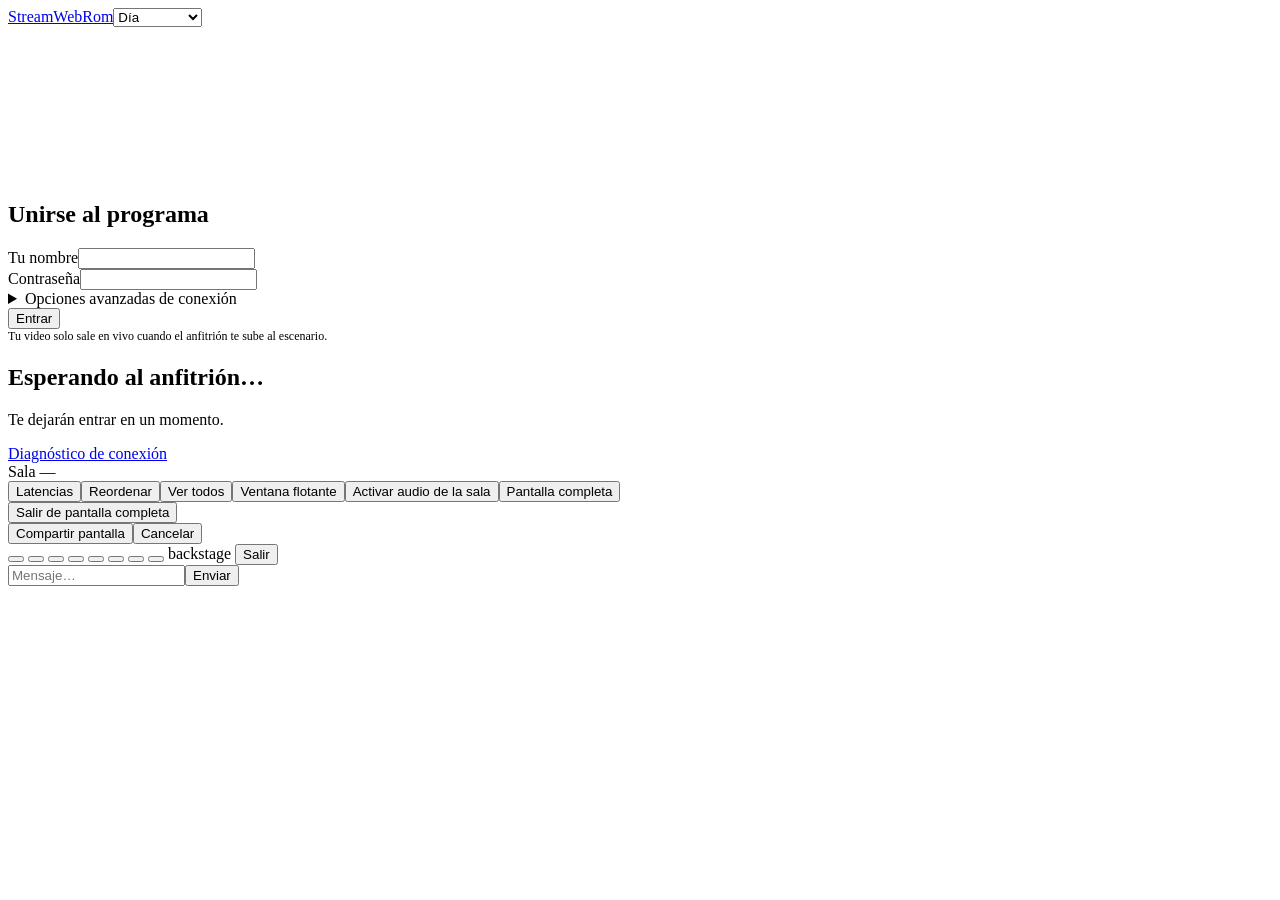
==== web/guest.html @ 3d523869 "merge: i18n ES/EN/RU para la interfaz web" ====
<!doctype html>
<html lang="es">
<head>
<meta charset="utf-8"><meta name="viewport" content="width=device-width,initial-scale=1">
<title data-i18n="guest.pageTitle">Unirse · StreamWebRom</title>
<link rel="icon" href="/img/logo.svg"><link rel="manifest" href="/manifest.webmanifest"><meta name="theme-color" content="#141518"><link rel="apple-touch-icon" href="/img/icon-192.png"><script src="/js/appearance.js"></script><link rel="stylesheet" href="/css/app.css">
</head>
<body>
<section id="pre" class="prejoin">
  <div class="col">
    <div class="guest-heading"><a class="brand" href="/"><img src="/img/logo.svg" alt="">StreamWebRom</a><span class="lang-slot" data-lang-slot></span><select data-theme-picker data-i18n-aria="guest.themeAria" aria-label="Tema visual"><option value="light" data-i18n="guest.themeDay">Día</option><option value="dark" data-i18n="guest.themeNight">Noche</option><option value="auto" data-i18n="guest.themeAuto">Automático</option></select></div>
    <div class="preview"><video id="preview" muted playsinline autoplay></video></div>
    <div class="muted" id="devWarn" style="font-size:12px"></div>
    <div class="meter"><i id="meter"></i></div>
  </div>
  <div class="card col">
    <h2 id="roomTitle" data-i18n="guest.joinTitle">Unirse al programa</h2>
    <div><label for="name" data-i18n="guest.nameLabel">Tu nombre</label><input id="name" maxlength="40" autocomplete="name"></div>
    <div id="pwBox" class="hidden"><label for="pw" data-i18n="guest.passwordLabel">Contraseña</label><input id="pw" type="password" maxlength="128"></div>
    <div id="devPre" class="col"></div>
    <div id="camCtlPre"></div>
    <details><summary data-i18n="guest.advanced">Opciones avanzadas de conexión</summary>
      <label for="networkMode" data-i18n="guest.connection">Conexión</label>
      <select id="networkMode"><option value="auto" data-i18n="guest.netAuto">Automática (recomendada)</option><option value="tls" data-i18n="guest.netTls">Red móvil: conexión cifrada por 443</option><option value="local" data-i18n="guest.netLocal">Alternativa: relé del equipo anfitrión</option></select>
    </details>
    <button class="primary" id="joinBtn" data-i18n="guest.join">Entrar</button>
    <p class="muted" id="hint" style="margin:0;font-size:12px" data-i18n="guest.hint">Tu video solo sale en vivo cuando el anfitrión te sube al escenario.</p>
  </div>
</section>

<section id="waiting" class="landing hidden"><div class="card"><h2 data-i18n="guest.waitingTitle">Esperando al anfitrión…</h2><p class="muted" data-i18n="guest.waitingText">Te dejarán entrar en un momento.</p></div></section>

<section id="call" class="call hidden">
  <div id="connection" class="connection-status hidden" role="status" aria-live="polite">
    <p id="connectionText"></p>
    <a href="/diagnostics" target="_blank" rel="noopener" data-i18n="guest.diagnosticsLink">Diagnóstico de conexión</a>
  </div>
  <div class="call-grid-tools"><span id="roomPing" data-i18n-title="guest.roomPingTitle" title="Ping de señalización entre tu equipo y la sala" data-i18n="guest.roomLabel">Sala —</span><div class="row"><button id="networkToggle" class="small" aria-pressed="true" data-i18n="guest.latencies">Latencias</button><button id="reorderGrid" class="small" aria-pressed="false" data-i18n="guest.reorder">Reordenar</button><button id="restoreGrid" class="small hidden" data-i18n="guest.viewAll">Ver todos</button><button id="floatingVideo" class="small hidden" data-i18n="guest.pip">Ventana flotante</button><button id="enableAudio" class="small primary hidden" data-i18n="guest.enableAudio">Activar audio de la sala</button><button id="callFullscreen" class="small" aria-pressed="false" data-i18n="guest.fullscreen">Pantalla completa</button></div></div>
  <button id="exitFullscreen" class="immersive-exit small hidden" data-i18n="guest.exitFullscreen">Salir de pantalla completa</button>
  <div id="screenShareStatus" class="screen-share-status hidden" role="status" aria-live="polite"><span id="screenShareText" class="grow"></span><button id="startScreen" class="small primary hidden" data-i18n="guest.shareScreen">Compartir pantalla</button><button id="cancelScreen" class="small" data-i18n="guest.cancel">Cancelar</button></div>
  <div class="grid" id="grid"></div>
  <div class="bar">
    <button class="icon on" id="micBtn" data-icon="mic" data-i18n-title="guest.micTitle" title="Micrófono (M)" data-i18n-aria="guest.mic" aria-label="Micrófono"></button>
    <button class="icon on" id="camBtn" data-icon="cam" data-i18n-title="guest.camTitle" title="Cámara (V)" data-i18n-aria="guest.camera" aria-label="Cámara"></button>
    <button class="icon" id="screenBtn" data-icon="screen" data-i18n-title="guest.shareScreen" title="Compartir pantalla" data-i18n-aria="guest.shareScreen" aria-label="Compartir pantalla"></button>
    <button class="icon" id="cam2Btn" data-icon="plus" data-i18n-title="guest.addCamera" title="Agregar otra cámara" data-i18n-aria="guest.addCamera" aria-label="Agregar otra cámara"></button>
    <button class="icon" id="setBtn" data-icon="settings" data-i18n-title="guest.settingsTitle" title="Cámara, micrófono y audífonos" data-i18n-aria="guest.settings" aria-label="Ajustes"></button>
    <button class="icon" id="handBtn" data-icon="hand" data-i18n-title="guest.raiseHand" title="Levantar la mano" data-i18n-aria="guest.raiseHand" aria-label="Levantar la mano"></button>
    <button class="icon" id="reactBtn" data-icon="smile" data-i18n-title="guest.react" title="Reaccionar" data-i18n-aria="guest.react" aria-label="Reaccionar"></button>
    <button class="icon" id="chatBtn" data-icon="chat" data-i18n-title="guest.chat" title="Chat" data-i18n-aria="guest.chat" aria-label="Chat"></button>
    <span class="pill" id="stageState">backstage</span>
    <button class="danger" id="leaveBtn" data-icon="leave" data-i18n="guest.leave">Salir</button>
  </div>
  <div class="card drawer hidden" id="chat">
    <div class="chatlog" id="chatlog"></div>
    <div class="row"><input id="chatInput" maxlength="500" data-i18n-placeholder="guest.messagePlaceholder" placeholder="Mensaje…"><button id="chatSend" class="primary" data-i18n="guest.send">Enviar</button></div>
  </div>
  <div class="card hidden" id="reactions" style="position:fixed;bottom:80px;left:50%;transform:translateX(-50%);display:flex;gap:6px;padding:8px"></div>
</section>
<script type="module" src="/js/guest.js"></script>
<script type="module" src="/js/pwa.js"></script>
</body>
</html>
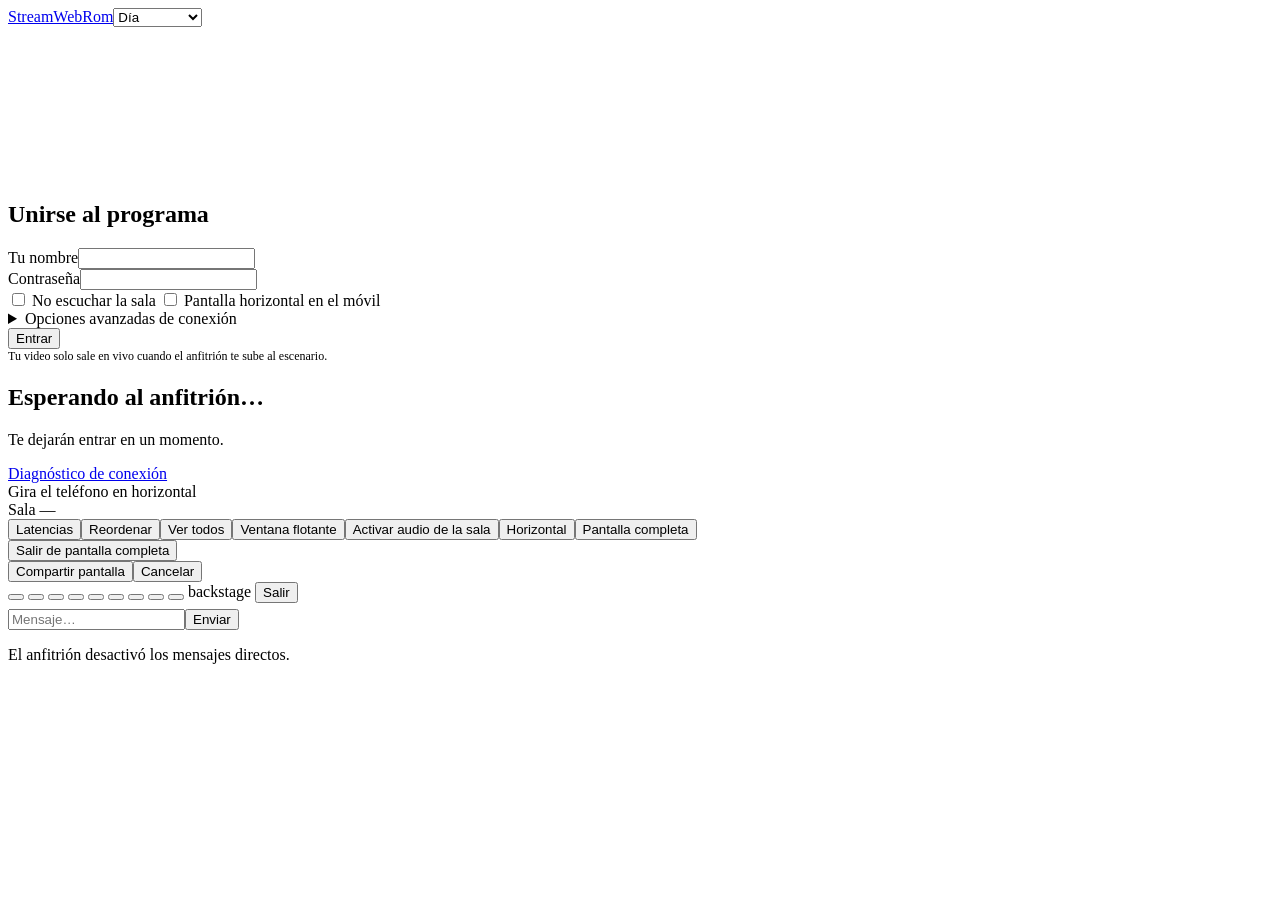
==== commit 03c519a8: "feat(web): клиентская волна — fit медиа, быстрые действия, self-deafen, ландшафт, чат (#11, #12, #14" ====
--- a/web/guest.html
+++ b/web/guest.html
@@ -3,7 +3,7 @@
 <head>
 <meta charset="utf-8"><meta name="viewport" content="width=device-width,initial-scale=1">
 <title data-i18n="guest.pageTitle">Unirse · StreamWebRom</title>
-<link rel="icon" href="/img/logo.svg"><link rel="manifest" href="/manifest.webmanifest"><meta name="theme-color" content="#141518"><link rel="apple-touch-icon" href="/img/icon-192.png"><script src="/js/appearance.js"></script><link rel="stylesheet" href="/css/app.css">
+<link rel="icon" href="/img/logo.svg"><link rel="manifest" href="/manifest.webmanifest"><meta name="theme-color" content="#141518"><link rel="apple-touch-icon" href="/img/icon-192.png"><script src="/js/appearance.js"></script><link rel="stylesheet" href="/css/app.css"><link rel="stylesheet" href="/css/orientation.css">
 </head>
 <body>
 <section id="pre" class="prejoin">
@@ -19,6 +19,8 @@
     <div id="pwBox" class="hidden"><label for="pw" data-i18n="guest.passwordLabel">Contraseña</label><input id="pw" type="password" maxlength="128"></div>
     <div id="devPre" class="col"></div>
     <div id="camCtlPre"></div>
+    <label class="row"><input type="checkbox" id="deafenPre"> <span data-i18n="guest.selfDeafen">No escuchar la sala</span></label>
+    <label class="row"><input type="checkbox" id="landscapePre"> <span data-i18n="guest.landscapePre">Pantalla horizontal en el móvil</span></label>
     <details><summary data-i18n="guest.advanced">Opciones avanzadas de conexión</summary>
       <label for="networkMode" data-i18n="guest.connection">Conexión</label>
       <select id="networkMode"><option value="auto" data-i18n="guest.netAuto">Automática (recomendada)</option><option value="tls" data-i18n="guest.netTls">Red móvil: conexión cifrada por 443</option><option value="local" data-i18n="guest.netLocal">Alternativa: relé del equipo anfitrión</option></select>
@@ -35,12 +37,14 @@
     <p id="connectionText"></p>
     <a href="/diagnostics" target="_blank" rel="noopener" data-i18n="guest.diagnosticsLink">Diagnóstico de conexión</a>
   </div>
-  <div class="call-grid-tools"><span id="roomPing" data-i18n-title="guest.roomPingTitle" title="Ping de señalización entre tu equipo y la sala" data-i18n="guest.roomLabel">Sala —</span><div class="row"><button id="networkToggle" class="small" aria-pressed="true" data-i18n="guest.latencies">Latencias</button><button id="reorderGrid" class="small" aria-pressed="false" data-i18n="guest.reorder">Reordenar</button><button id="restoreGrid" class="small hidden" data-i18n="guest.viewAll">Ver todos</button><button id="floatingVideo" class="small hidden" data-i18n="guest.pip">Ventana flotante</button><button id="enableAudio" class="small primary hidden" data-i18n="guest.enableAudio">Activar audio de la sala</button><button id="callFullscreen" class="small" aria-pressed="false" data-i18n="guest.fullscreen">Pantalla completa</button></div></div>
+  <div id="orientationHint" class="orientation-hint hidden" role="status" data-i18n="guest.landscapeHint">Gira el teléfono en horizontal</div>
+  <div class="call-grid-tools"><span id="roomPing" data-i18n-title="guest.roomPingTitle" title="Ping de señalización entre tu equipo y la sala" data-i18n="guest.roomLabel">Sala —</span><div class="row"><button id="networkToggle" class="small" aria-pressed="true" data-i18n="guest.latencies">Latencias</button><button id="reorderGrid" class="small" aria-pressed="false" data-i18n="guest.reorder">Reordenar</button><button id="restoreGrid" class="small hidden" data-i18n="guest.viewAll">Ver todos</button><button id="floatingVideo" class="small hidden" data-i18n="guest.pip">Ventana flotante</button><button id="enableAudio" class="small primary hidden" data-i18n="guest.enableAudio">Activar audio de la sala</button><button id="landscapeBtn" class="small" aria-pressed="false" data-i18n-title="guest.landscapeTitle" title="Fija la pantalla en horizontal en el móvil (al entrar en pantalla completa)" data-i18n="guest.landscape">Horizontal</button><button id="callFullscreen" class="small" aria-pressed="false" data-i18n="guest.fullscreen">Pantalla completa</button></div></div>
   <button id="exitFullscreen" class="immersive-exit small hidden" data-i18n="guest.exitFullscreen">Salir de pantalla completa</button>
   <div id="screenShareStatus" class="screen-share-status hidden" role="status" aria-live="polite"><span id="screenShareText" class="grow"></span><button id="startScreen" class="small primary hidden" data-i18n="guest.shareScreen">Compartir pantalla</button><button id="cancelScreen" class="small" data-i18n="guest.cancel">Cancelar</button></div>
   <div class="grid" id="grid"></div>
   <div class="bar">
     <button class="icon on" id="micBtn" data-icon="mic" data-i18n-title="guest.micTitle" title="Micrófono (M)" data-i18n-aria="guest.mic" aria-label="Micrófono"></button>
+    <button class="icon" id="deafenBtn" data-icon="headphones" aria-pressed="false" data-i18n-title="guest.selfDeafenTitle" title="Deja de escuchar la sala solo para ti; tu micrófono sigue funcionando" data-i18n-aria="guest.selfDeafen" aria-label="No escuchar la sala"></button>
     <button class="icon on" id="camBtn" data-icon="cam" data-i18n-title="guest.camTitle" title="Cámara (V)" data-i18n-aria="guest.camera" aria-label="Cámara"></button>
     <button class="icon" id="screenBtn" data-icon="screen" data-i18n-title="guest.shareScreen" title="Compartir pantalla" data-i18n-aria="guest.shareScreen" aria-label="Compartir pantalla"></button>
     <button class="icon" id="cam2Btn" data-icon="plus" data-i18n-title="guest.addCamera" title="Agregar otra cámara" data-i18n-aria="guest.addCamera" aria-label="Agregar otra cámara"></button>
@@ -52,8 +56,10 @@
     <button class="danger" id="leaveBtn" data-icon="leave" data-i18n="guest.leave">Salir</button>
   </div>
   <div class="card drawer hidden" id="chat">
+    <div class="row wrap" id="chatConvos" role="group" aria-label="Conversaciones" data-i18n-aria="misc.chatConvosAria" style="margin-bottom:6px"></div>
     <div class="chatlog" id="chatlog"></div>
     <div class="row"><input id="chatInput" maxlength="500" data-i18n-placeholder="guest.messagePlaceholder" placeholder="Mensaje…"><button id="chatSend" class="primary" data-i18n="guest.send">Enviar</button></div>
+    <p id="chatOffNote" class="muted hidden" data-i18n="misc.chatDmOffNote">El anfitrión desactivó los mensajes directos.</p>
   </div>
   <div class="card hidden" id="reactions" style="position:fixed;bottom:80px;left:50%;transform:translateX(-50%);display:flex;gap:6px;padding:8px"></div>
 </section>
